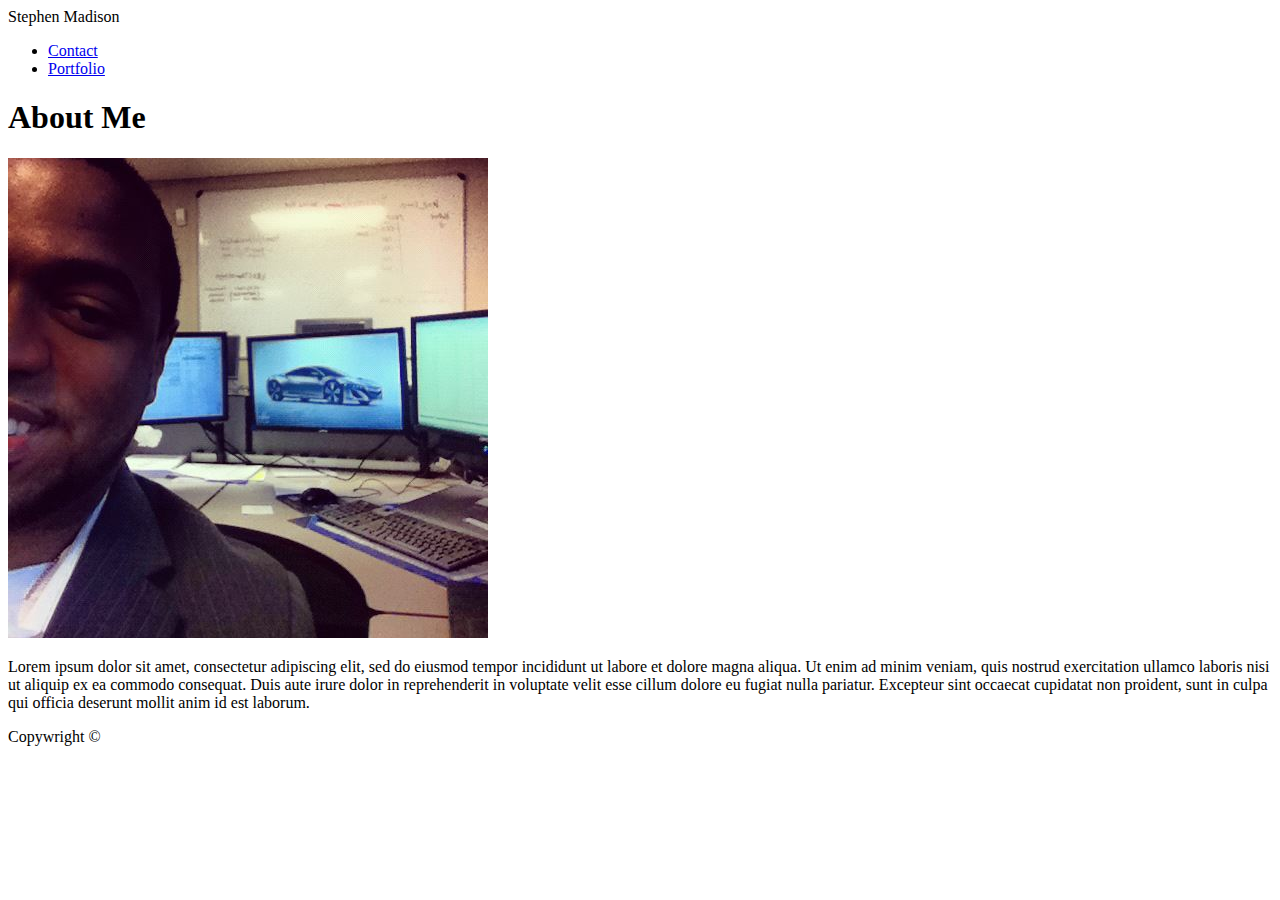
==== index.html @ 9613d149 "Initial HTML Markup" ====
<!DOCTYPE html>
<html lang="en">
<head>
    <title>
        Stephen's Portfolio
    </title>
</head>
<body>
    <header>
       Stephen Madison
       <nav>
           <ul>
               <li><a href="contact.html">Contact</a></li>
               <li><a href="portfolio.html">Portfolio</a></li>
           </ul>
       </nav>
    </header>
    <div id="content">
    <section>
    <h1>
        <b> About Me</b>
    </h1>
    <img src="assets/images/photo.jpg" alt="My Photo" /> 
    <p>
            Lorem ipsum dolor sit amet, consectetur adipiscing elit, sed do eiusmod tempor incididunt ut labore et dolore magna aliqua. Ut enim ad minim veniam, quis nostrud exercitation ullamco laboris nisi ut aliquip ex ea commodo consequat. Duis aute irure dolor in reprehenderit in voluptate velit esse cillum dolore eu fugiat nulla pariatur. Excepteur sint occaecat cupidatat non proident, sunt in culpa qui officia deserunt mollit anim id est laborum.
    </p>

    </section>
    
    </div>
    <footer>
        <section>
            Copywright &copy;
        </section>
    </footer>
   
    
</body>
</html>
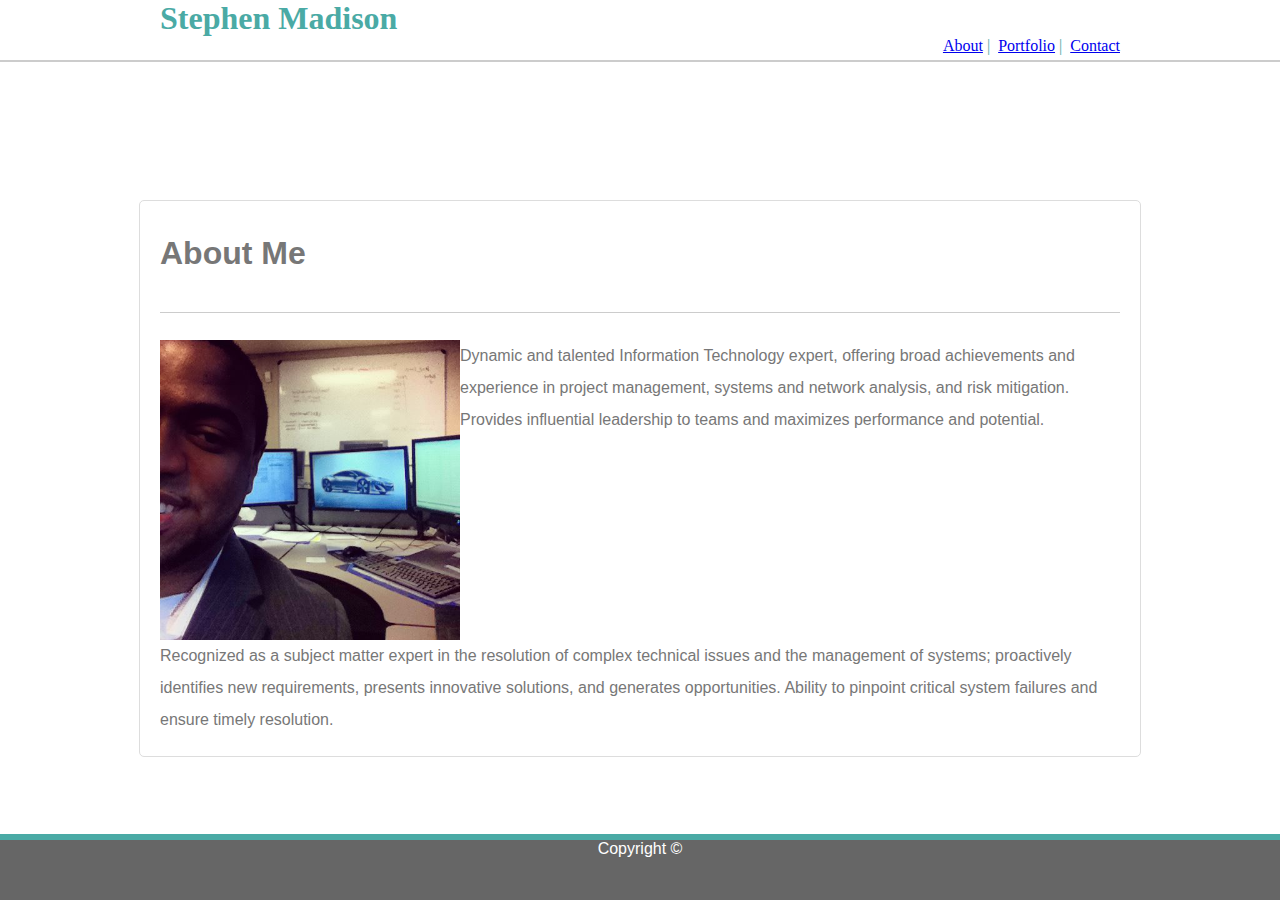
==== commit 528c1b06: "2nd Update to Index" ====
--- a/index.html
+++ b/index.html
@@ -1,39 +1,50 @@
 <!DOCTYPE html>
 <html lang="en">
+
 <head>
     <title>
         Stephen's Portfolio
     </title>
+    <link rel="stylesheet" href="assets/css/style.css">
 </head>
+
 <body>
     <header>
-       Stephen Madison
-       <nav>
-           <ul>
-               <li><a href="contact.html">Contact</a></li>
-               <li><a href="portfolio.html">Portfolio</a></li>
-           </ul>
-       </nav>
+        <section id="header-content">
+            <h1 id="name">Stephen Madison</h1>
+            <nav>
+                <ul>
+                    <li><a href="index.html">About</a></li>&nbsp;|&nbsp;
+                    <li><a href="portfolio.html">Portfolio</a></li>&nbsp;|&nbsp;
+                    <li><a href="contact.html">Contact</a></li>
+                </ul>
+            </nav>
+        </section>
     </header>
     <div id="content">
-    <section>
-    <h1>
-        <b> About Me</b>
-    </h1>
-    <img src="assets/images/photo.jpg" alt="My Photo" /> 
-    <p>
-            Lorem ipsum dolor sit amet, consectetur adipiscing elit, sed do eiusmod tempor incididunt ut labore et dolore magna aliqua. Ut enim ad minim veniam, quis nostrud exercitation ullamco laboris nisi ut aliquip ex ea commodo consequat. Duis aute irure dolor in reprehenderit in voluptate velit esse cillum dolore eu fugiat nulla pariatur. Excepteur sint occaecat cupidatat non proident, sunt in culpa qui officia deserunt mollit anim id est laborum.
-    </p>
+        <section>
+            <h1>
+                <b> About Me</b>
+            </h1>
+            <hr>
+            <img src="assets/images/photo.jpg" alt="My Photo" />
+            <p>
+                Dynamic and talented Information Technology expert, offering broad achievements and experience in
+                project management, systems and network analysis, and risk mitigation. Provides influential leadership
+                to teams and maximizes performance and potential.
+            </p>
+            <p id="p-clear"> Recognized as a subject matter expert in the resolution of complex technical issues and the management
+                of systems; proactively identifies new requirements, presents innovative solutions, and generates
+                opportunities. Ability to pinpoint critical system failures and ensure timely resolution.
 
-    </section>
-    
+            </p>
+        </section>
     </div>
     <footer>
         <section>
-            Copywright &copy;
+            Copyright &copy;
         </section>
     </footer>
-   
-    
 </body>
+
 </html>--- a/assets/css/style.css
+++ b/assets/css/style.css
@@ -0,0 +1,127 @@
+*{
+    /* padding:0px 0px; */
+    /* margin: 0px 0px; */
+    margin: auto;
+    
+}
+
+body{
+    font-family:'Arial', 'Helvetica Neue', Helvetica, sans-serif;
+    color: #777777;
+    margin: 0;
+    padding: 0;
+  }
+
+/*header{
+    font-family: 'Georgia', Times, Times New Roman, serif;
+    background-color: #ffffff;
+    color: #4aaaa5;
+    border-bottom: solid 2px;
+    border-bottom-color: #cccccc;
+    width:100%;
+    margin-bottom: 40px;
+    margin-top: 40px;
+
+}
+*/
+
+header {
+    font-family: 'Georgia', Times, Times New Roman, serif;
+    background-color: #ffffff;
+    color: #4aaaa5;
+    border-bottom: solid 2px;
+    border-bottom-color: #cccccc;
+    width:100%;
+    position: fixed;
+    left: 0;
+    top: 0;
+    width: 100%;
+    min-height: 60px;
+    z-index: 2;
+  }
+
+#name{
+
+}
+
+#header-content {
+    max-width: 960px;
+    margin:auto;
+    background-color: 4AAAA5;
+    /* width:960px; */
+}
+nav ul{
+    text-align: right;
+    /* align-content: center */
+}
+nav li{
+    display: inline-block;
+}
+
+#content{
+    position: relative;
+    margin-left: auto;
+    margin-right: auto;
+    height: auto;
+    top: 200px;
+    max-width:960px;
+    /* width: 960px; */
+    background-color:#ffffff;
+    border: solid 1px;
+    border-color: #dddddd;
+    border-radius: 5px;
+    padding: 20px;
+    line-height: 2;
+    z-index: auto;
+}
+
+img{
+    max-width: 300px;
+    max-height: auto;
+    float: left;
+}
+
+#p-clear {
+    clear: both;
+  }
+
+hr {
+    display: block;
+    height: 1px;
+    border: 0;
+    border-top: 1px solid #ccc;
+    margin: 1em 0;
+    margin-left: auto;
+    margin-right: auto;
+    margin-top: 20pt;
+    margin-bottom: 20pt;
+    padding: 0;
+    max-width: 100%;
+}
+
+/*footer{
+    border-top: solid 6px;
+    min-height: 60px;
+    text-align: center;
+    vertical-align: text-bottom;
+    border-top-color: #4aaaa5;
+    background-color: #666666;
+    margin-top: 40px;
+    font-weight: 200;
+    
+}
+*/
+
+footer {
+    border-top: solid 6px;
+    position: fixed;
+    left: 0;
+    bottom: 0;
+    width: 100%;
+    min-height: 60px;
+    border-top-color: #4aaaa5;
+    background-color: #666666;
+    color: white;
+    text-align: center;
+    vertical-align: text-bottom;
+  }
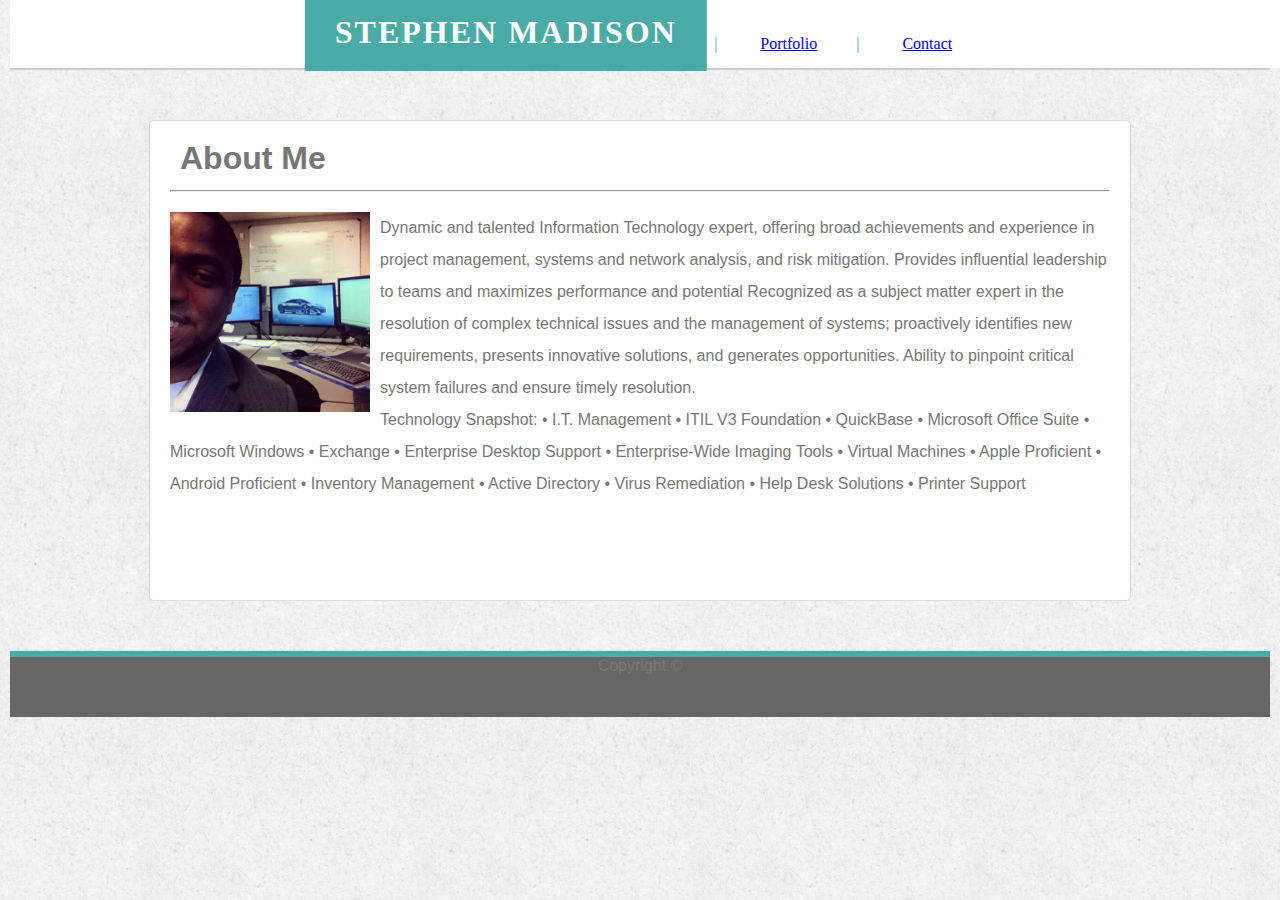
==== commit f8e209d2: "Final Upload of Homework 1" ====
--- a/index.html
+++ b/index.html
@@ -10,40 +10,42 @@
 
 <body>
     <header>
-        <section id="header-content">
-            <h1 id="name">Stephen Madison</h1>
-            <nav>
-                <ul>
-                    <li><a href="index.html">About</a></li>&nbsp;|&nbsp;
-                    <li><a href="portfolio.html">Portfolio</a></li>&nbsp;|&nbsp;
-                    <li><a href="contact.html">Contact</a></li>
-                </ul>
-            </nav>
-        </section>
+        <nav class="nav">
+            <div class="name">
+                <h1>Stephen Madison</h1>
+            </div>
+            <ul class="nav-ul">
+                <li class="nav-ul-li"><a href="index.html">About</a></li>&nbsp;|&nbsp;
+                <li class="nav-ul-li"><a href="portfolio.html">Portfolio</a></li>&nbsp;|&nbsp;
+                <li class="nav-ul-li"><a href="contact.html">Contact</a></li>
+                </a>
+            </ul>
+        </nav>
     </header>
-    <div id="content">
-        <section>
-            <h1>
-                <b> About Me</b>
-            </h1>
+    <div class="content">
+        <h1>
+            <b> About Me</b>
             <hr>
-            <img src="assets/images/photo.jpg" alt="My Photo" />
-            <p>
-                Dynamic and talented Information Technology expert, offering broad achievements and experience in
-                project management, systems and network analysis, and risk mitigation. Provides influential leadership
-                to teams and maximizes performance and potential.
-            </p>
-            <p id="p-clear"> Recognized as a subject matter expert in the resolution of complex technical issues and the management
-                of systems; proactively identifies new requirements, presents innovative solutions, and generates
-                opportunities. Ability to pinpoint critical system failures and ensure timely resolution.
+        </h1>
+        <img src="assets/images/photo.jpg" alt="My Photo" />
+        <p>
+            Dynamic and talented Information Technology expert, offering broad achievements and experience in
+            project management, systems and network analysis, and risk mitigation. Provides influential leadership
+            to teams and maximizes performance and potential
+            Recognized as a subject matter expert in the resolution of complex technical issues and the
+            management
+            of systems; proactively identifies new requirements, presents innovative solutions, and generates
+            opportunities. Ability to pinpoint critical system failures and ensure timely resolution.
+        </p>
+        <p class"p-clear">
+                Technology Snapshot: • I.T. Management • ITIL V3 Foundation • QuickBase • Microsoft Office Suite • Microsoft Windows • Exchange • Enterprise Desktop Support • Enterprise-Wide Imaging Tools • Virtual Machines • Apple Proficient • Android Proficient • Inventory Management • Active Directory • Virus Remediation • Help Desk Solutions • Printer Support 
+        </p>
 
-            </p>
-        </section>
     </div>
     <footer>
-        <section>
-            Copyright &copy;
-        </section>
+        <div class="footer">  
+        Copyright &copy;
+        </div>
     </footer>
 </body>
 
--- a/assets/css/style.css
+++ b/assets/css/style.css
@@ -1,127 +1,237 @@
-*{
-    /* padding:0px 0px; */
-    /* margin: 0px 0px; */
-    margin: auto;
-    
-}
-
-body{
-    font-family:'Arial', 'Helvetica Neue', Helvetica, sans-serif;
-    color: #777777;
-    margin: 0;
-    padding: 0;
-  }
-
-/*header{
-    font-family: 'Georgia', Times, Times New Roman, serif;
-    background-color: #ffffff;
-    color: #4aaaa5;
-    border-bottom: solid 2px;
-    border-bottom-color: #cccccc;
-    width:100%;
-    margin-bottom: 40px;
-    margin-top: 40px;
-
-}
-*/
+* {
+  margin: auto;
+  padding-left: 10px;
+  padding-right: 10px;
+}
+
+body {
+  font-family: 'Arial', 'Helvetica Neue', Helvetica, sans-serif;
+  color: #777777;
+  margin: 0;
+  padding: 0;
+  background-image: url(/assets/images/paper_3.png);
+}
 
 header {
-    font-family: 'Georgia', Times, Times New Roman, serif;
-    background-color: #ffffff;
-    color: #4aaaa5;
-    border-bottom: solid 2px;
-    border-bottom-color: #cccccc;
-    width:100%;
-    position: fixed;
-    left: 0;
-    top: 0;
-    width: 100%;
-    min-height: 60px;
-    z-index: 2;
-  }
-
-#name{
-
-}
-
-#header-content {
-    max-width: 960px;
-    margin:auto;
-    background-color: 4AAAA5;
-    /* width:960px; */
-}
-nav ul{
-    text-align: right;
-    /* align-content: center */
-}
-nav li{
-    display: inline-block;
-}
-
-#content{
-    position: relative;
-    margin-left: auto;
-    margin-right: auto;
-    height: auto;
-    top: 200px;
-    max-width:960px;
-    /* width: 960px; */
-    background-color:#ffffff;
-    border: solid 1px;
-    border-color: #dddddd;
-    border-radius: 5px;
-    padding: 20px;
-    line-height: 2;
-    z-index: auto;
-}
-
-img{
-    max-width: 300px;
-    max-height: auto;
-    float: left;
-}
-
-#p-clear {
-    clear: both;
-  }
+  font-family: 'Georgia', Times, Times New Roman, serif;
+  background-color: #ffffff;
+  color: #4aaaa5;
+  border-bottom: solid 2px;
+  border-bottom-color: #cccccc;
+  max-width: 100%;
+}
+
+.nav {
+  background: #ffffff;
+  height: 50px;
+  position: relative;
+  padding: 10px;
+  border: 10px;
+  margin: 0 auto;
+  width: 100%;
+  padding-bottom: 8px;
+}
+
+.nav-ul {
+  max-width: 960px;
+  list-style-type: none;
+  float: right;
+  margin-right: 22%;
+}
+
+.nav-ul-li {
+  display: inline-block;
+  max-width: 20%;
+  padding: 15px;
+  margin: 10px;
+  color: #777777;
+
+}
+
+.nav-ul-li:hover {
+  background: #4aaaa5;
+}
+
+.name {
+  color: #ffffff;
+  background: #4aaaa5;
+  padding: 20px;
+  border: 10px;
+  margin: 10px;
+  display: inline-block;
+  position: absolute;
+  top: 50%;
+  left: 25%;
+  transform: translate(-10%, -65%);
+  letter-spacing: 2px;
+  text-transform: uppercase;
+}
+
+.content {
+  position: relative;
+  margin-left: auto;
+  margin-right: auto;
+  margin-bottom: 50px;
+  margin-top: 50px;
+  height: auto;
+  top: 50%;
+  max-width: 960px;
+  background-color: #ffffff;
+  border: solid 1px;
+  border-color: #dddddd;
+  border-radius: 5px;
+  padding-top: 5px;
+  padding-bottom: 100px;
+  line-height: 2;
+}
+
+.p-clear {
+
+  clear: both;
+}
 
 hr {
-    display: block;
-    height: 1px;
-    border: 0;
-    border-top: 1px solid #ccc;
-    margin: 1em 0;
-    margin-left: auto;
-    margin-right: auto;
-    margin-top: 20pt;
-    margin-bottom: 20pt;
-    padding: 0;
-    max-width: 100%;
-}
-
-/*footer{
-    border-top: solid 6px;
-    min-height: 60px;
-    text-align: center;
-    vertical-align: text-bottom;
-    border-top-color: #4aaaa5;
-    background-color: #666666;
-    margin-top: 40px;
-    font-weight: 200;
-    
-}
-*/
+  line-height: 2;
+  margin-bottom: 20px;
+}
+
+img {
+  max-width: 200px;
+  max-height: auto;
+  float: left;
+}
 
 footer {
-    border-top: solid 6px;
-    position: fixed;
-    left: 0;
-    bottom: 0;
-    width: 100%;
-    min-height: 60px;
-    border-top-color: #4aaaa5;
-    background-color: #666666;
-    color: white;
-    text-align: center;
-    vertical-align: text-bottom;
-  }
+  border-top: solid 6px;
+  min-height: 60px;
+  text-align: center;
+  border-top-color: #4aaaa5;
+  background-color: #666666;
+  margin-top: 40px;
+  font-weight: 200;
+  bottom: 0;
+  left: 0;
+  vertical-align: text-bottom;
+}
+
+.footer{
+  vertical-align: bottom;
+}
+
+/*Contact*/
+
+input[type=text], select, textarea {
+  width: 100%;
+  padding: 12px;
+  border: 1px solid #ccc;
+  border-radius: 4px;
+  box-sizing: border-box;
+  margin-top: 6px;
+  margin-bottom: 16px;
+  resize: vertical;
+}
+
+input[type=submit] {
+  background-color: #4CAF50;
+  color: white;
+  padding: 12px 20px;
+  border: none;
+  border-radius: 4px;
+  cursor: pointer;
+}
+
+input[type=submit]:hover {
+  background-color: #45a049;
+}
+
+.container {
+  
+  padding: 5px;
+  max-width: 960px;
+  background-color: white;
+    margin-bottom: 50px;
+  margin-top: 50px;
+}
+
+
+/*Portfolio*/
+
+.row {
+  display: flex;
+  flex-wrap: wrap;
+  padding: 0 4px;
+  background-color: white;
+  position: relative;
+  margin-left: auto;
+  margin-right: auto;
+  margin-bottom: 50px;
+  margin-top: 50px;
+  top: 50%;
+  max-width: 960px;
+  
+}
+.column {
+  flex: 50%;
+  padding: 0 4px;
+}
+
+.column img {
+  margin-top: 8px;
+  vertical-align: middle;
+}
+
+.text-block-1 {
+  position: absolute;
+  top: 20px;
+  left: 20px;
+  background-color:#4aaaa5;
+  color: white;
+  padding-left: 20px;
+  padding-right: 20px;
+}
+.text-block-2 {
+  position: absolute;
+  top: 20px;
+  left: 240px;
+  background-color:#4aaaa5;
+  color: white;
+  padding-left: 20px;
+  padding-right: 20px;
+}
+
+.text-block-3 {
+  position: absolute;
+  top: 230px;
+  left: 20px;
+  background-color:#4aaaa5;
+  color: white;
+  padding-left: 20px;
+  padding-right: 20px;
+}
+.text-block-4 {
+  position: absolute;
+  top: 230px;
+  left: 240px;
+  background-color:#4aaaa5;
+  color: white;
+  padding-left: 20px;
+  padding-right: 20px;
+}
+.text-block-5 {
+  position: absolute;
+  top: 435px;
+  left: 20px;
+  background-color:#4aaaa5;
+  color: white;
+  padding-left: 20px;
+  padding-right: 20px;
+}
+.text-block-6 {
+  position: absolute;
+  top: 435px;
+  left: 240px;
+  background-color:#4aaaa5;
+  color: white;
+  padding-left: 20px;
+  padding-right: 20px;
+}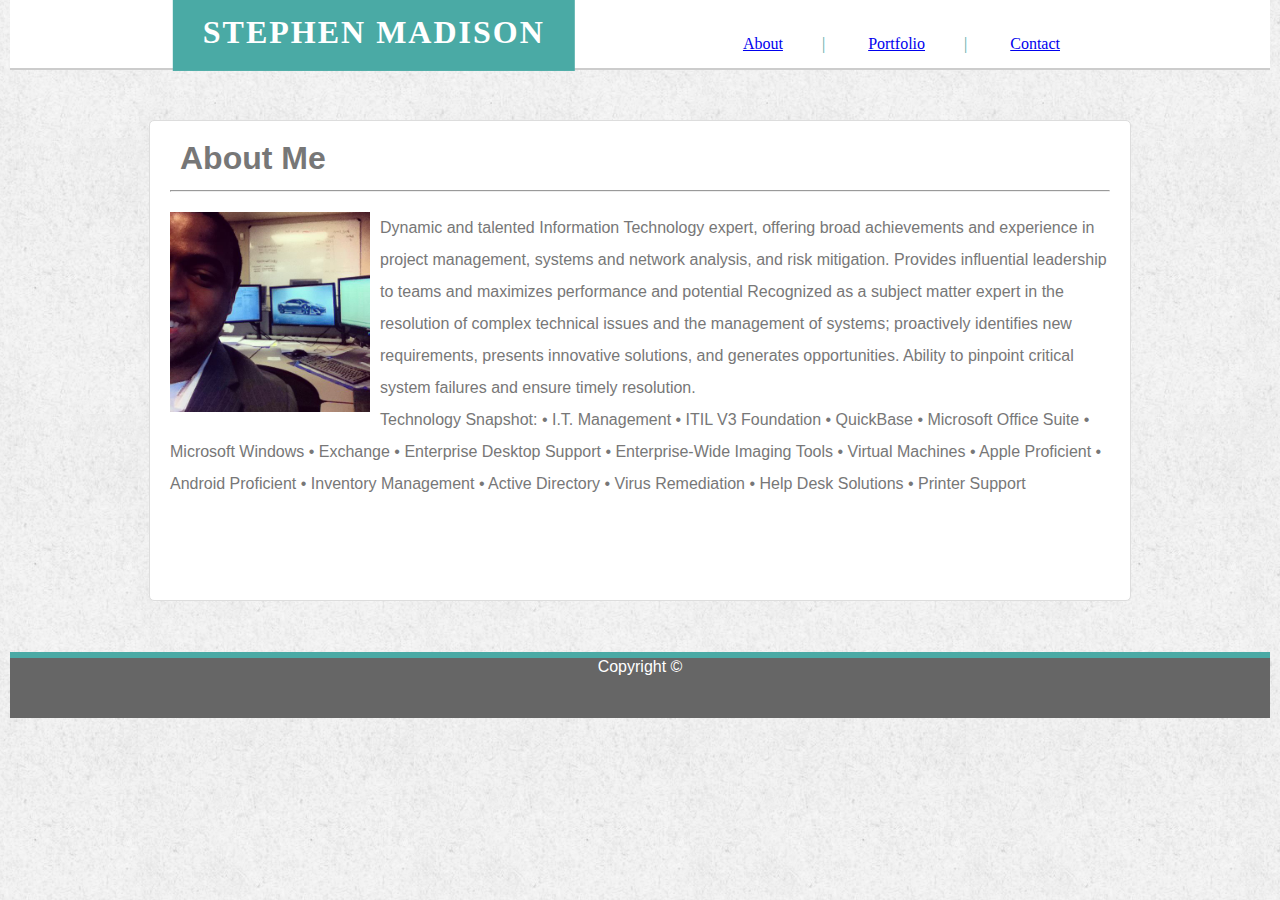
==== commit 21d71a5c: "Changing Borders with CSS" ====
--- a/index.html
+++ b/index.html
@@ -5,6 +5,7 @@
     <title>
         Stephen's Portfolio
     </title>
+    <!-- <link rel="stylesheet" href="assets/css/reset.css"> -->
     <link rel="stylesheet" href="assets/css/style.css">
 </head>
 
--- a/assets/css/style.css
+++ b/assets/css/style.css
@@ -9,7 +9,7 @@
   color: #777777;
   margin: 0;
   padding: 0;
-  background-image: url(/assets/images/paper_3.png);
+  background-image: url(../images/paper_3.png);
 }
 
 header {
@@ -28,7 +28,7 @@
   padding: 10px;
   border: 10px;
   margin: 0 auto;
-  width: 100%;
+  width: 75%;
   padding-bottom: 8px;
 }
 
@@ -36,7 +36,7 @@
   max-width: 960px;
   list-style-type: none;
   float: right;
-  margin-right: 22%;
+  margin-right: 0;
 }
 
 .nav-ul-li {
@@ -45,7 +45,6 @@
   padding: 15px;
   margin: 10px;
   color: #777777;
-
 }
 
 .nav-ul-li:hover {
@@ -61,7 +60,7 @@
   display: inline-block;
   position: absolute;
   top: 50%;
-  left: 25%;
+  left: 4%;
   transform: translate(-10%, -65%);
   letter-spacing: 2px;
   text-transform: uppercase;
@@ -71,10 +70,10 @@
   position: relative;
   margin-left: auto;
   margin-right: auto;
-  margin-bottom: 50px;
-  margin-top: 50px;
+  margin-bottom: 4%;
+  margin-top: 4%;
   height: auto;
-  top: 50%;
+  top: 4%;
   max-width: 960px;
   background-color: #ffffff;
   border: solid 1px;
@@ -86,7 +85,6 @@
 }
 
 .p-clear {
-
   clear: both;
 }
 
@@ -97,7 +95,7 @@
 
 img {
   max-width: 200px;
-  max-height: auto;
+  max-height: 200px;
   float: left;
 }
 
@@ -114,8 +112,10 @@
   vertical-align: text-bottom;
 }
 
-.footer{
+.footer {
+  min-height: 60px;
   vertical-align: bottom;
+  color: white;
 }
 
 /*Contact*/
@@ -145,14 +145,12 @@
 }
 
 .container {
-  
   padding: 5px;
   max-width: 960px;
   background-color: white;
-    margin-bottom: 50px;
+  margin-bottom: 50px;
   margin-top: 50px;
 }
-
 
 /*Portfolio*/
 
@@ -168,8 +166,8 @@
   margin-top: 50px;
   top: 50%;
   max-width: 960px;
-  
-}
+}
+
 .column {
   flex: 50%;
   padding: 0 4px;
@@ -184,16 +182,17 @@
   position: absolute;
   top: 20px;
   left: 20px;
-  background-color:#4aaaa5;
-  color: white;
-  padding-left: 20px;
-  padding-right: 20px;
-}
+  background-color: #4aaaa5;
+  color: white;
+  padding-left: 20px;
+  padding-right: 20px;
+}
+
 .text-block-2 {
   position: absolute;
   top: 20px;
   left: 240px;
-  background-color:#4aaaa5;
+  background-color: #4aaaa5;
   color: white;
   padding-left: 20px;
   padding-right: 20px;
@@ -203,34 +202,37 @@
   position: absolute;
   top: 230px;
   left: 20px;
-  background-color:#4aaaa5;
-  color: white;
-  padding-left: 20px;
-  padding-right: 20px;
-}
+  background-color: #4aaaa5;
+  color: white;
+  padding-left: 20px;
+  padding-right: 20px;
+}
+
 .text-block-4 {
   position: absolute;
   top: 230px;
   left: 240px;
-  background-color:#4aaaa5;
-  color: white;
-  padding-left: 20px;
-  padding-right: 20px;
-}
+  background-color: #4aaaa5;
+  color: white;
+  padding-left: 20px;
+  padding-right: 20px;
+}
+
 .text-block-5 {
   position: absolute;
   top: 435px;
   left: 20px;
-  background-color:#4aaaa5;
-  color: white;
-  padding-left: 20px;
-  padding-right: 20px;
-}
+  background-color: #4aaaa5;
+  color: white;
+  padding-left: 20px;
+  padding-right: 20px;
+}
+
 .text-block-6 {
   position: absolute;
   top: 435px;
   left: 240px;
-  background-color:#4aaaa5;
+  background-color: #4aaaa5;
   color: white;
   padding-left: 20px;
   padding-right: 20px;
